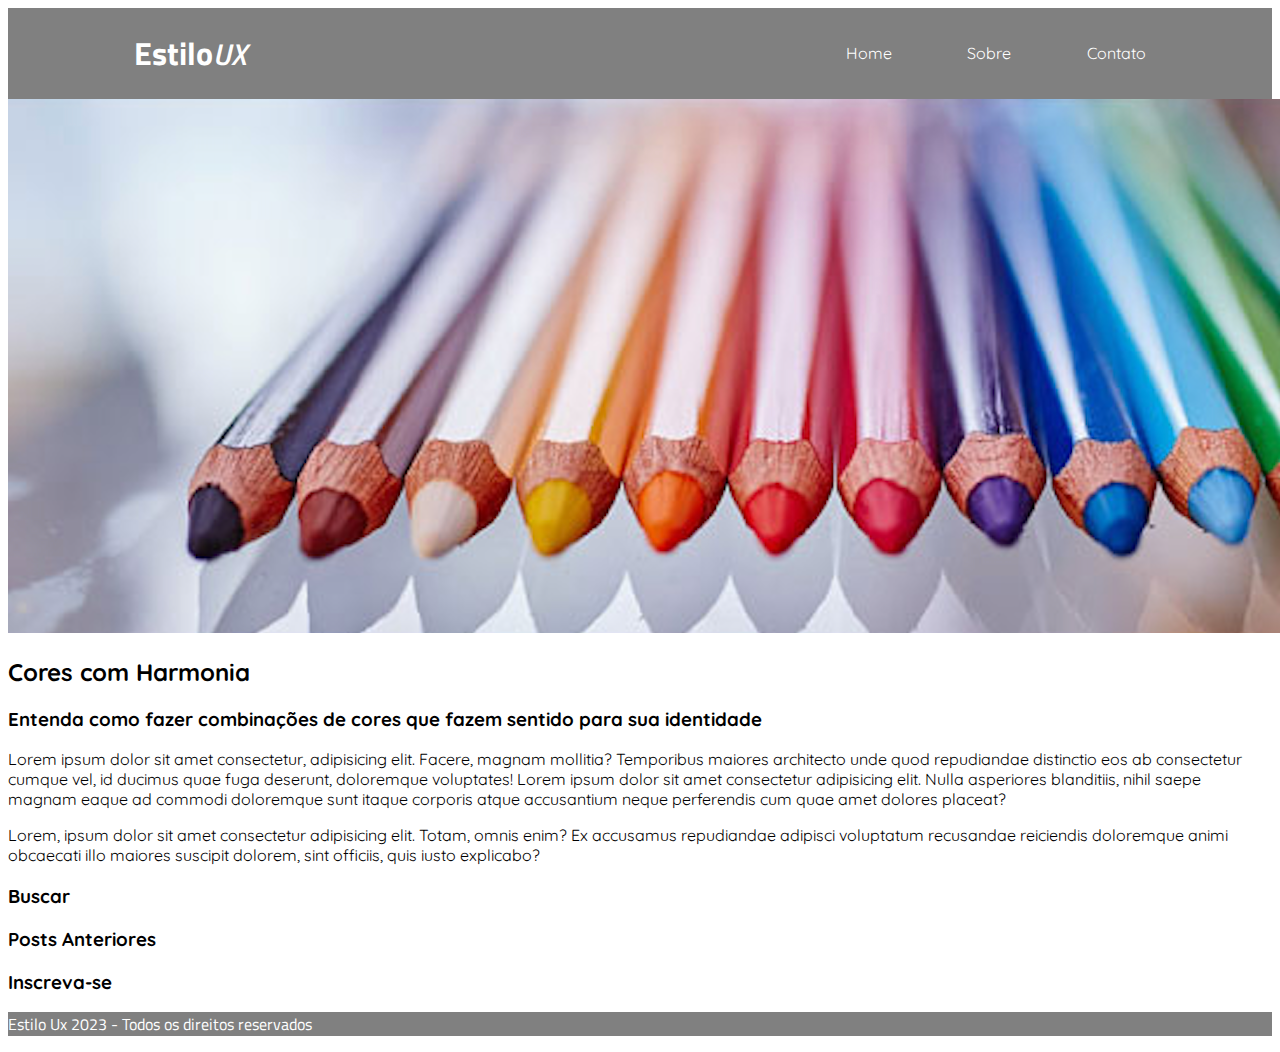
==== index.html @ 7b03c82f "aula dia 24/02/2023" ====
<!DOCTYPE html>
<html lang="pt-BR">
<head>
    <meta charset="UTF-8">
    <meta http-equiv="X-UA-Compatible" content="IE=edge">
    <meta name="viewport" content="width=device-width, initial-scale=1.0">
    <title>Estilo UX</title>
    <link rel="stylesheet" href="styles/style.css">
</head>
<body>
    <header>
        <div class="grid-layout header-flex">
            <h1>Estilo<span id="logoux">Ux</span></h1>
            <nav>
                <a href="">Home</a>
                <a href="">Sobre</a>
                <a href="">Contato</a>
            </nav>
        </div>
    </header>

    <main>
        <section>
            <img src="images/lapis-de-cor.png" alt="Lápis de cor">

            <h2>Cores com Harmonia</h2>
            
            <h3>Entenda como fazer combinações de cores que fazem sentido para sua identidade</h3>
            
            <p>Lorem ipsum dolor sit amet consectetur, adipisicing elit. Facere, magnam mollitia? Temporibus maiores architecto unde quod repudiandae distinctio eos ab consectetur cumque vel, id ducimus quae fuga deserunt, doloremque voluptates! Lorem ipsum dolor sit amet consectetur adipisicing elit. Nulla asperiores blanditiis, nihil saepe magnam eaque ad commodi doloremque sunt itaque corporis atque accusantium neque perferendis cum quae amet dolores placeat?
            </p>
            
            <p>Lorem, ipsum dolor sit amet consectetur adipisicing elit. Totam, omnis enim? Ex accusamus repudiandae adipisci voluptatum recusandae reiciendis doloremque animi obcaecati illo maiores suscipit dolorem, sint officiis, quis iusto explicabo?</p>
        </section>

        <aside>
            <article>
                <h3>Buscar</h3>
            </article>
            <article>
                <h3>Posts Anteriores</h3>
            </article>
            <article>
                <h3>Inscreva-se</h3>
            </article>
        </aside>
    </main>
    <footer>
        <p>Estilo Ux 2023 - Todos os direitos reservados </p>
    </footer>
</body>
</html>
---- styles/style.css ----
@import url('https://fonts.googleapis.com/css2?family=Quicksand&family=Titillium+Web:ital,wght@0,200;1,600&display=swap');

/* font-family: 'Quicksand', sans-serif; */
/* font-family: 'Titillium Web', sans-serif; */

/*{
    margin: 0;
    padding: 0;
    box-sizing: border-box;
}*/



body { 
    font-family: 'Quicksand', sans-serif;
}

header {
    background-color: grey;
}

header .grid-layout {
    width: 80%;
    margin: 0 auto;
    /* background-color: yellowgreen; */
}

header .header-flex {
    display: flex;
    justify-content: space-between;
}

header h1 {
    color: white;
    font-family: 'Titillium Web', sans-serif;
}

header h1 #logoux{
    color: white;
    font-family: 'Titillium Web', sans-serif;
    text-transform: uppercase;
    font-style: italic;
    font-weight: 600;
    font-size: 30px;
}

nav {
    display: flex;
    flex-direction: row;
    justify-content: space-between;
    align-items: center;
    width: 300px;
}

header nav a {
    color: white;
    text-decoration: none;
}


footer {
    font-family: 'Titillium Web', sans-serif;
    color: white;
    background-color: grey;
}
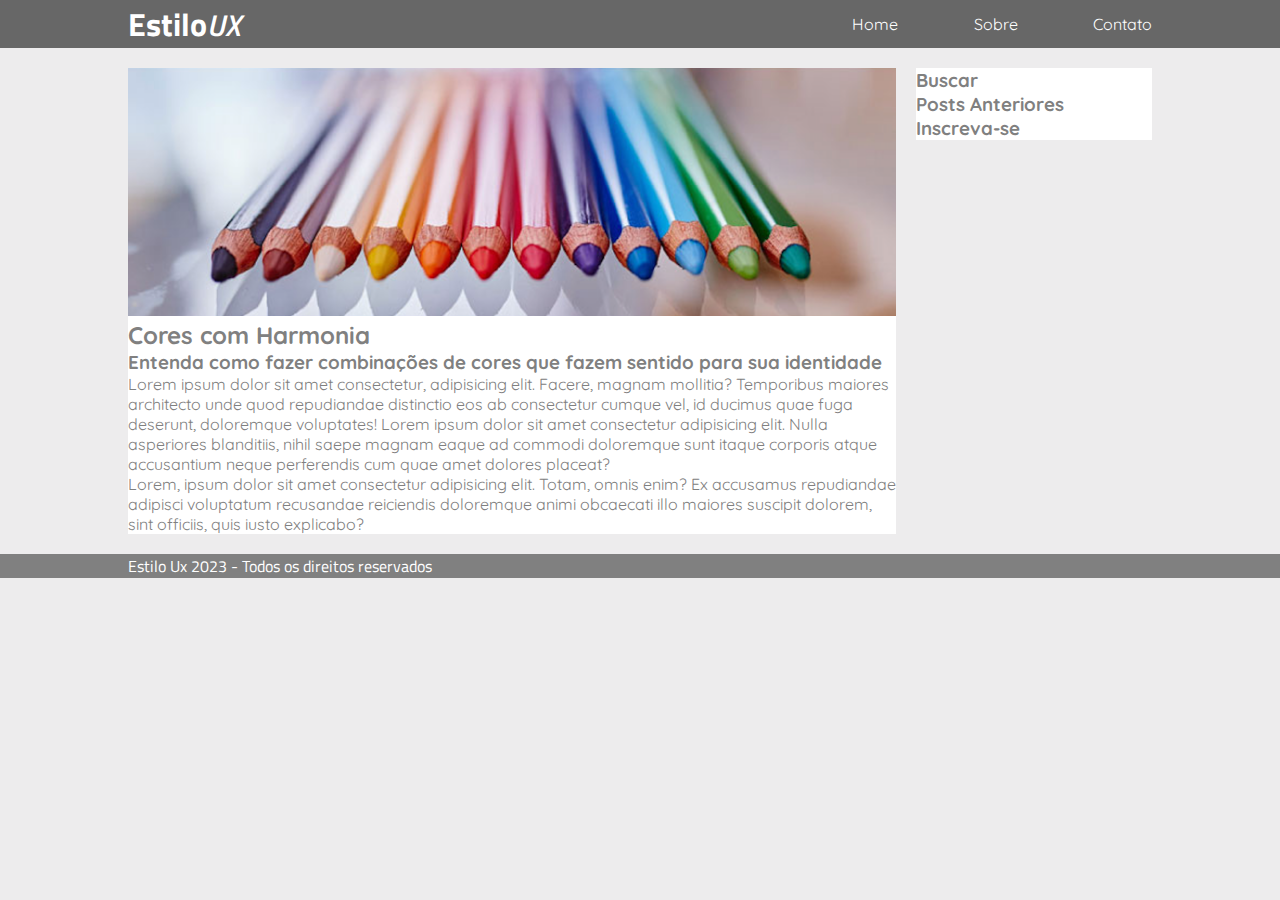
==== commit 528d3942: "aula 27/02/2023" ====
--- a/index.html
+++ b/index.html
@@ -1,5 +1,6 @@
 <!DOCTYPE html>
 <html lang="pt-BR">
+
 <head>
     <meta charset="UTF-8">
     <meta http-equiv="X-UA-Compatible" content="IE=edge">
@@ -7,6 +8,7 @@
     <title>Estilo UX</title>
     <link rel="stylesheet" href="styles/style.css">
 </head>
+
 <body>
     <header>
         <div class="grid-layout header-flex">
@@ -20,33 +22,45 @@
     </header>
 
     <main>
-        <section>
-            <img src="images/lapis-de-cor.png" alt="Lápis de cor">
+        <div class="grid-layout colunas-flex">
+            <section class="coluna1">
+                <img id="lapis" src="images/lapis-de-cor.png" alt="Lápis de cor">
 
-            <h2>Cores com Harmonia</h2>
-            
-            <h3>Entenda como fazer combinações de cores que fazem sentido para sua identidade</h3>
-            
-            <p>Lorem ipsum dolor sit amet consectetur, adipisicing elit. Facere, magnam mollitia? Temporibus maiores architecto unde quod repudiandae distinctio eos ab consectetur cumque vel, id ducimus quae fuga deserunt, doloremque voluptates! Lorem ipsum dolor sit amet consectetur adipisicing elit. Nulla asperiores blanditiis, nihil saepe magnam eaque ad commodi doloremque sunt itaque corporis atque accusantium neque perferendis cum quae amet dolores placeat?
-            </p>
-            
-            <p>Lorem, ipsum dolor sit amet consectetur adipisicing elit. Totam, omnis enim? Ex accusamus repudiandae adipisci voluptatum recusandae reiciendis doloremque animi obcaecati illo maiores suscipit dolorem, sint officiis, quis iusto explicabo?</p>
-        </section>
+                <h2>Cores com Harmonia</h2>
 
-        <aside>
-            <article>
-                <h3>Buscar</h3>
-            </article>
-            <article>
-                <h3>Posts Anteriores</h3>
-            </article>
-            <article>
-                <h3>Inscreva-se</h3>
-            </article>
-        </aside>
+                <h3>Entenda como fazer combinações de cores que fazem sentido para sua identidade</h3>
+
+                <p>Lorem ipsum dolor sit amet consectetur, adipisicing elit. Facere, magnam mollitia? Temporibus maiores
+                    architecto unde quod repudiandae distinctio eos ab consectetur cumque vel, id ducimus quae fuga
+                    deserunt, doloremque voluptates! Lorem ipsum dolor sit amet consectetur adipisicing elit. Nulla
+                    asperiores blanditiis, nihil saepe magnam eaque ad commodi doloremque sunt itaque corporis atque
+                    accusantium neque perferendis cum quae amet dolores placeat?
+                </p>
+
+                <p>Lorem, ipsum dolor sit amet consectetur adipisicing elit. Totam, omnis enim? Ex accusamus repudiandae
+                    adipisci voluptatum recusandae reiciendis doloremque animi obcaecati illo maiores suscipit dolorem, sint
+                    officiis, quis iusto explicabo?</p>
+            </section>
+
+            <aside class="coluna2">
+                <article>
+                    <h3>Buscar</h3>
+                </article>
+                <article>
+                    <h3>Posts Anteriores</h3>
+                </article>
+                <article>
+                    <h3>Inscreva-se</h3>
+                </article>
+            </aside>
+        </div>
     </main>
+
     <footer>
-        <p>Estilo Ux 2023 - Todos os direitos reservados </p>
+        <div class="grid-layout">
+            <p>Estilo Ux 2023 - Todos os direitos reservados </p>
+        </div>
     </footer>
 </body>
+
 </html>--- a/styles/style.css
+++ b/styles/style.css
@@ -3,26 +3,29 @@
 /* font-family: 'Quicksand', sans-serif; */
 /* font-family: 'Titillium Web', sans-serif; */
 
-/*{
+
+/* reset de propriedades */
+* {
     margin: 0;
     padding: 0;
     box-sizing: border-box;
-}*/
+}
 
 
-
+/* cabeçalho */
 body { 
     font-family: 'Quicksand', sans-serif;
+    color: gray;
+    background-color: #edeced;
 }
 
 header {
-    background-color: grey;
+    background-color: #676767;
 }
 
 header .grid-layout {
     width: 80%;
     margin: 0 auto;
-    /* background-color: yellowgreen; */
 }
 
 header .header-flex {
@@ -57,7 +60,51 @@
     text-decoration: none;
 }
 
+/********** Main **********/
 
+main {
+    padding-top: 20px;
+    padding-bottom: 20px;
+}
+main #lapis {
+    width: 100%;
+}
+
+main .colunas-flex {
+    display: flex;
+    justify-content: space-between;
+}
+
+    /* section */
+main .coluna1 {
+    width: 75%;
+    background-color: white;
+}
+
+    /* aside */
+main .coluna2 {
+    width: 23%;
+}
+
+    /* articles */
+main .coluna2 article {
+    background-color: white;
+}
+
+
+.grid-layout {
+    width: 80%;
+    margin: 0 auto;
+    
+    /* SHORTHAND */
+    /* margin: 10px; TODOS OS CANTOS */
+    /* margin: 0 10px; TOP -- bottom RIGHT -- left */
+    /* margin: 0 20px 10px; TOP right -- LEFT bottom */
+    /* margin: 10px; TOP right BOTTOM left */
+}
+
+
+/* rodapé */
 footer {
     font-family: 'Titillium Web', sans-serif;
     color: white;
